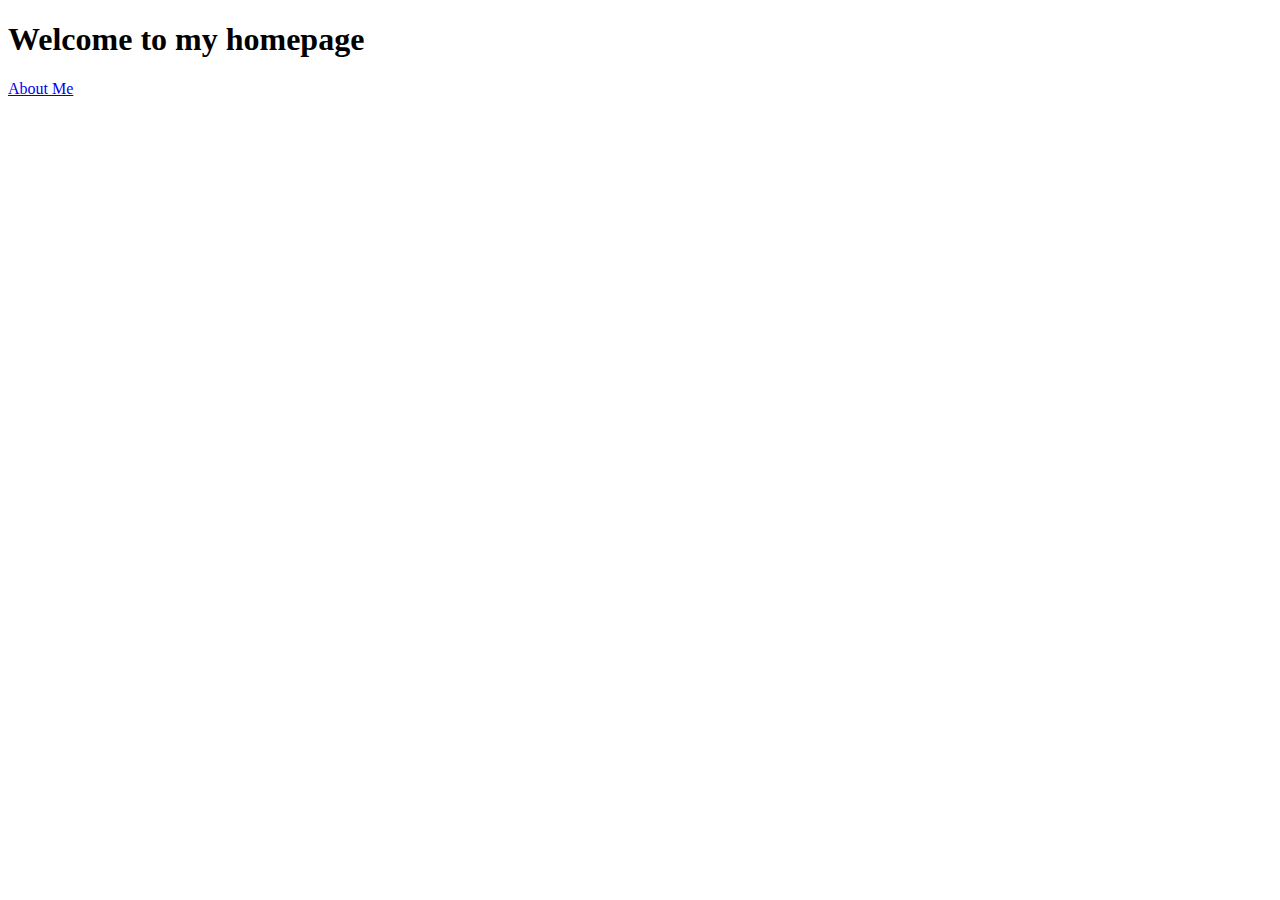
==== index.html @ 850fb72e "Link CSS, add file" ====
<!DOCTYPE html>
<html lang="en">
  <head>
    <meta charset="UTF-8" />
    <meta http-equiv="X-UA-Compatible" content="IE=edge" />
    <meta name="viewport" content="width=device-width, initial-scale=1.0" />
    <link rel="stylesheet" href="css/styles.css" />
    <title>Homepage</title>
  </head>
  <body>
    <h1>Welcome to my homepage</h1>
    <a href="/about.html">About Me</a>
  </body>
</html>
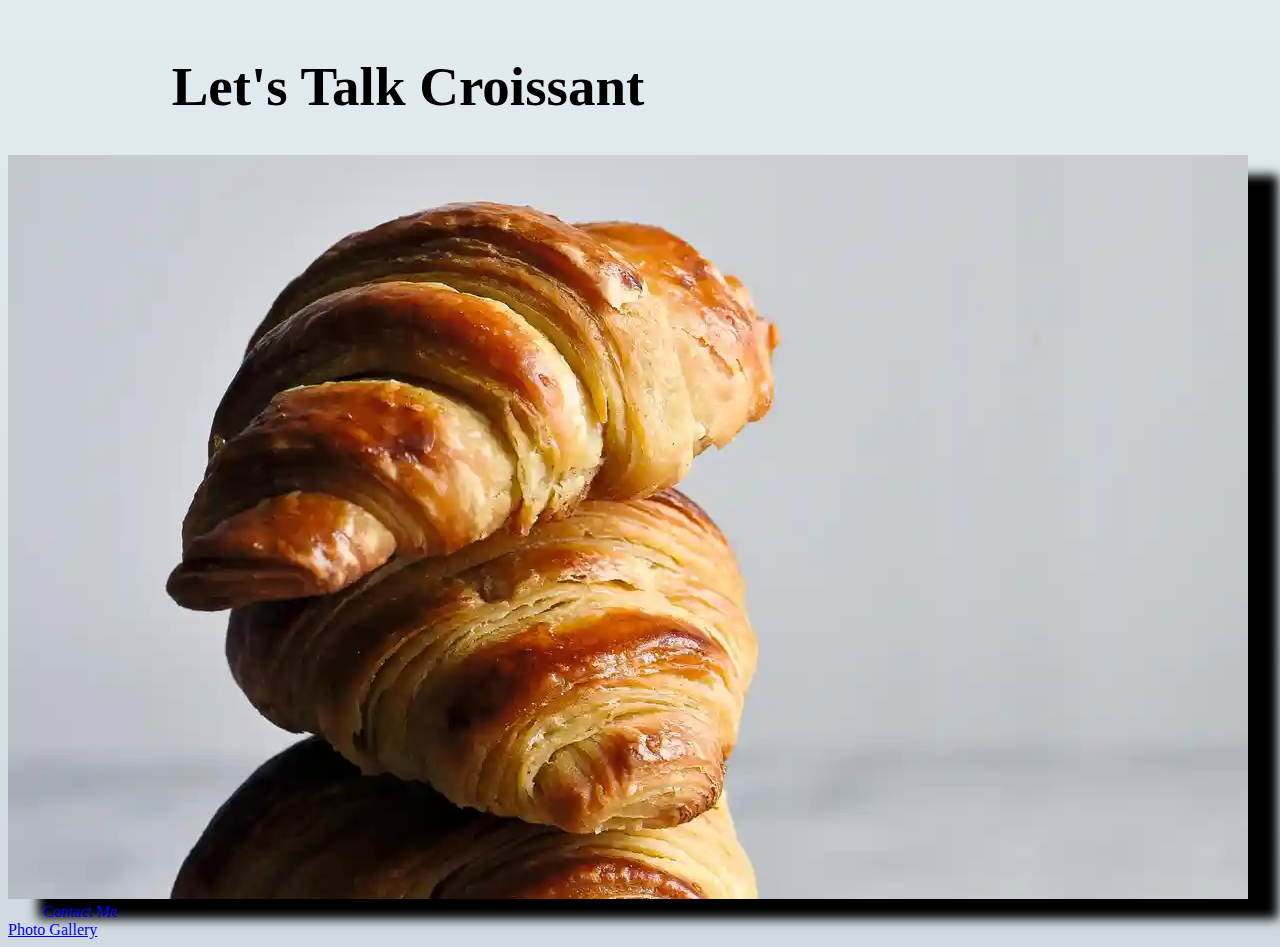
==== commit 2f39c2e0: "Add images, CSS" ====
--- a/index.html
+++ b/index.html
@@ -4,11 +4,32 @@
     <meta charset="UTF-8" />
     <meta http-equiv="X-UA-Compatible" content="IE=edge" />
     <meta name="viewport" content="width=device-width, initial-scale=1.0" />
-    <link rel="stylesheet" href="css/styles.css" />
-    <title>Homepage</title>
+    <link
+      href="https://cdn.jsdelivr.net/npm/bootstrap@5.0.2/dist/css/bootstrap.min.css"
+      rel="stylesheet"
+      integrity="sha384-EVSTQN3/azprG1Anm3QDgpJLIm9Nao0Yz1ztcQTwFspd3yD65VohhpuuCOmLASjC"
+      crossorigin="anonymous"
+    />
+    <script
+      src="https://cdn.jsdelivr.net/npm/bootstrap@5.0.2/dist/js/bootstrap.bundle.min.js"
+      integrity="sha384-MrcW6ZMFYlzcLA8Nl+NtUVF0sA7MsXsP1UyJoMp4YLEuNSfAP+JcXn/tWtIaxVXM"
+      crossorigin="anonymous"
+    ></script>
+    <link rel="stylesheet" href="/css/styles.css" />
+    <title>🥐</title>
   </head>
   <body>
-    <h1>Welcome to my homepage</h1>
-    <a href="/about.html">About Me</a>
+    <h1>Let's Talk Croissant</h1>
+    <img src="/images/Croissants.jpg" alt="A croissant" class="mb-5" />
+    <div class="container">
+      <div class="row justify-content-evenly">
+        <div class="col">
+          <a href="/contact.html" class="contact-link">Contact Me</a>
+        </div>
+        <div class="col">
+          <a href="/photo.html" class="photo-link">Photo Gallery</a>
+        </div>
+      </div>
+    </div>
   </body>
 </html>
--- a/css/styles.css
+++ b/css/styles.css
@@ -0,0 +1,30 @@
+:root {
+  --primary-color: ;
+  --box-shadow: 30px 20px 10px;
+}
+
+h1 {
+  text-align: center;
+}
+
+body {
+  background: linear-gradient(to top, #cfd9df 0%, #e2ebf0 100%);
+  max-width: 800px;
+}
+
+h1 {
+  margin-top: 55px;
+  font-size: 55px;
+}
+
+img {
+  box-shadow: var(--box-shadow);
+}
+
+.contact-link {
+  margin: 20px;
+  border-radius: 4px;
+  padding: 20px 15px;
+  text-decoration: none;
+  text-transform: capitalize;
+}
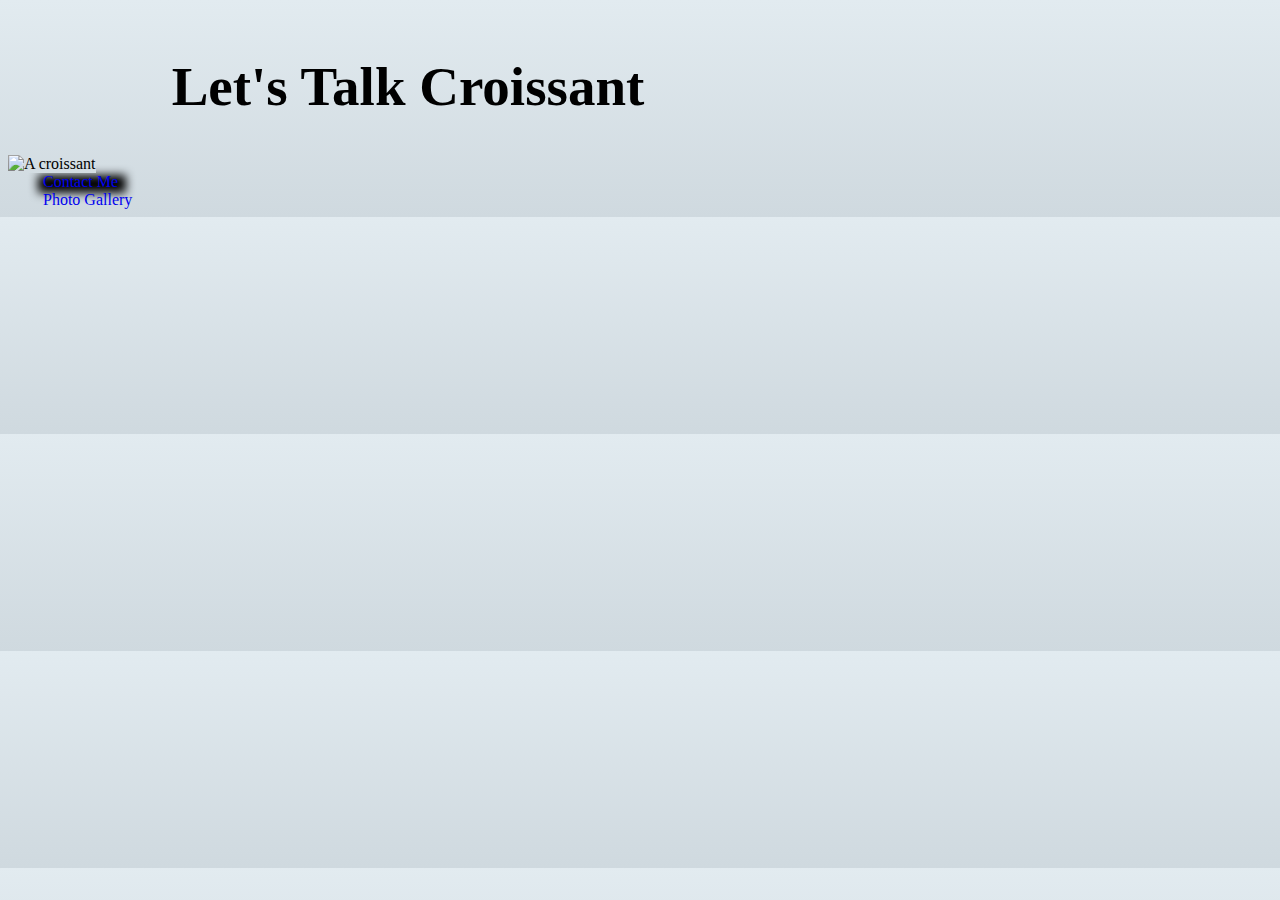
==== commit 4369a444: "Add images," ====
--- a/index.html
+++ b/index.html
@@ -20,7 +20,11 @@
   </head>
   <body>
     <h1>Let's Talk Croissant</h1>
-    <img src="/images/Croissants.jpg" alt="A croissant" class="mb-5" />
+    <img
+      src="https://i.postimg.cc/xCjBbJ6n/Croissants.webp"
+      alt="A croissant"
+      class="mb-5 img-fluid"
+    />
     <div class="container">
       <div class="row justify-content-evenly">
         <div class="col">
--- a/css/styles.css
+++ b/css/styles.css
@@ -3,7 +3,8 @@
   --box-shadow: 30px 20px 10px;
 }
 
-h1 {
+h1,
+p {
   text-align: center;
 }
 
@@ -21,7 +22,9 @@
   box-shadow: var(--box-shadow);
 }
 
-.contact-link {
+.contact-link,
+.home-link,
+.photo-link {
   margin: 20px;
   border-radius: 4px;
   padding: 20px 15px;
